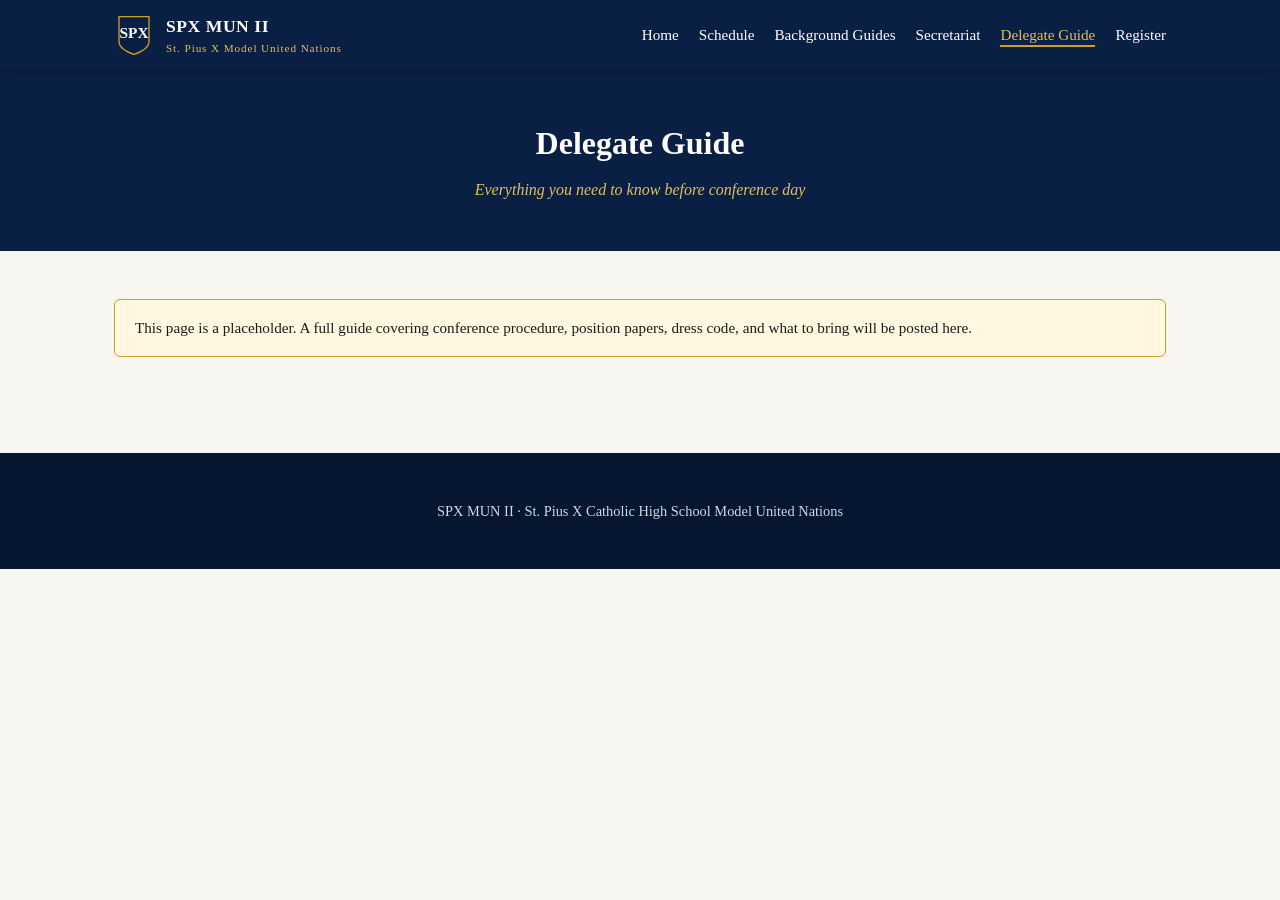
==== delegate-guide.html @ 94162507 "Build SPX MUN II conference site Static HTML/CSS site with navy/gold theme: homepage, schedule, comm" ====
<!DOCTYPE html>
<html lang="en">
<head>
<meta charset="UTF-8">
<meta name="viewport" content="width=device-width, initial-scale=1.0">
<title>Delegate Guide | SPX MUN II</title>
<link rel="icon" href="assets/img/crest-placeholder.svg">
<link rel="stylesheet" href="assets/css/style.css">
</head>
<body>
<header class="site-header">
  <div class="nav-wrap">
    <a class="brand" href="index.html">
      <img class="crest" src="assets/img/crest-placeholder.svg" alt="SPX MUN crest">
      <span class="brand-text">SPX MUN II<span>St. Pius X Model United Nations</span></span>
    </a>
    <nav class="main-nav">
      <ul>
        <li><a href="index.html">Home</a></li>
        <li><a href="schedule.html">Schedule</a></li>
        <li><a href="guides.html">Background Guides</a></li>
        <li><a href="secretariat.html">Secretariat</a></li>
        <li><a href="delegate-guide.html" class="active">Delegate Guide</a></li>
        <li><a href="register.html">Register</a></li>
      </ul>
    </nav>
  </div>
</header>

<div class="page-header">
  <h1>Delegate Guide</h1>
  <p>Everything you need to know before conference day</p>
</div>

<main>
  <section>
    <div class="notice">
      This page is a placeholder. A full guide covering conference procedure,
      position papers, dress code, and what to bring will be posted here.
    </div>
  </section>
</main>

<footer class="site-footer">
  <p>SPX MUN II &middot; St. Pius X Catholic High School Model United Nations</p>
</footer>
</body>
</html>
---- assets/css/style.css ----
:root {
  --navy: #0a1f44;
  --navy-dark: #061530;
  --navy-light: #16305e;
  --gold: #c9a227;
  --gold-light: #e0c05c;
  --cream: #f7f5f0;
  --text: #1c1c1c;
  --max-width: 1100px;
}

* {
  box-sizing: border-box;
}

html {
  scroll-behavior: smooth;
}

body {
  margin: 0;
  font-family: "Georgia", "Times New Roman", serif;
  color: var(--text);
  background: var(--cream);
  line-height: 1.6;
}

a {
  color: var(--navy);
}

img {
  max-width: 100%;
}

.site-header {
  background: var(--navy);
  color: white;
  position: sticky;
  top: 0;
  z-index: 100;
  box-shadow: 0 2px 8px rgba(0, 0, 0, 0.2);
}

.nav-wrap {
  max-width: var(--max-width);
  margin: 0 auto;
  display: flex;
  align-items: center;
  justify-content: space-between;
  padding: 0.75rem 1.5rem;
  flex-wrap: wrap;
  gap: 0.5rem;
}

.brand {
  display: flex;
  align-items: center;
  gap: 0.75rem;
  text-decoration: none;
  color: white;
}

.brand .crest {
  width: 40px;
  height: 40px;
}

.brand-text {
  font-weight: bold;
  letter-spacing: 0.03em;
  font-size: 1.1rem;
  color: white;
}

.brand-text span {
  display: block;
  font-size: 0.7rem;
  font-weight: normal;
  color: var(--gold-light);
  letter-spacing: 0.08em;
}

nav.main-nav ul {
  list-style: none;
  display: flex;
  gap: 1.25rem;
  margin: 0;
  padding: 0;
  flex-wrap: wrap;
}

nav.main-nav a {
  color: white;
  text-decoration: none;
  font-size: 0.95rem;
  border-bottom: 2px solid transparent;
  padding-bottom: 2px;
  transition: border-color 0.2s ease, color 0.2s ease;
}

nav.main-nav a:hover,
nav.main-nav a.active {
  border-color: var(--gold);
  color: var(--gold-light);
}

.hero {
  position: relative;
  color: white;
  padding: 6rem 1.5rem;
  text-align: center;
  background-image:
    linear-gradient(rgba(10, 31, 68, 0.88), rgba(6, 21, 48, 0.93)),
    url("../img/campus.jpg");
  background-size: cover;
  background-position: center;
}

.hero-inner {
  max-width: 800px;
  margin: 0 auto;
}

.hero .crest-large {
  width: 110px;
  height: 110px;
  margin-bottom: 1.25rem;
}

.hero h1 {
  font-size: 2.75rem;
  margin: 0 0 0.5rem;
  letter-spacing: 0.02em;
}

.hero .theme {
  font-size: 1.3rem;
  color: var(--gold-light);
  font-style: italic;
  margin: 0.25rem 0 1.5rem;
}

.hero .meta {
  display: flex;
  justify-content: center;
  gap: 2rem;
  flex-wrap: wrap;
  font-size: 1.05rem;
  margin-top: 1.5rem;
}

.hero .meta div strong {
  display: block;
  color: var(--gold-light);
  text-transform: uppercase;
  font-size: 0.75rem;
  letter-spacing: 0.1em;
  margin-bottom: 0.25rem;
}

.btn {
  display: inline-block;
  background: var(--gold);
  color: var(--navy-dark);
  font-weight: bold;
  padding: 0.75rem 1.75rem;
  border-radius: 4px;
  text-decoration: none;
  margin-top: 1.75rem;
  transition: background 0.2s ease;
}

.btn:hover {
  background: var(--gold-light);
}

main {
  max-width: var(--max-width);
  margin: 0 auto;
  padding: 3rem 1.5rem;
}

section {
  margin-bottom: 3rem;
}

h2 {
  color: var(--navy);
  border-bottom: 3px solid var(--gold);
  padding-bottom: 0.5rem;
  display: inline-block;
}

.page-header {
  background: var(--navy);
  color: white;
  padding: 3rem 1.5rem;
  text-align: center;
}

.page-header h1 {
  margin: 0 0 0.5rem;
}

.page-header p {
  color: var(--gold-light);
  margin: 0;
  font-style: italic;
}

.card-grid {
  display: grid;
  grid-template-columns: repeat(auto-fit, minmax(260px, 1fr));
  gap: 1.5rem;
}

.card {
  background: white;
  border: 1px solid #e2ddd0;
  border-top: 4px solid var(--gold);
  border-radius: 6px;
  padding: 1.5rem;
  box-shadow: 0 2px 6px rgba(0, 0, 0, 0.05);
}

.card h3 {
  margin-top: 0;
  color: var(--navy);
}

table.schedule {
  width: 100%;
  border-collapse: collapse;
  background: white;
  box-shadow: 0 2px 6px rgba(0, 0, 0, 0.05);
}

table.schedule th,
table.schedule td {
  padding: 0.9rem 1.2rem;
  border-bottom: 1px solid #e2ddd0;
  text-align: left;
}

table.schedule th {
  background: var(--navy);
  color: var(--gold-light);
  text-transform: uppercase;
  font-size: 0.8rem;
  letter-spacing: 0.05em;
}

table.schedule tr:nth-child(even) td {
  background: #f1efe7;
}

table.schedule tr.break td {
  color: #777;
  font-style: italic;
}

.doc-link {
  display: inline-flex;
  align-items: center;
  gap: 0.4rem;
  margin-top: 0.75rem;
  font-weight: bold;
  color: var(--navy);
}

.notice {
  background: #fff7e0;
  border: 1px solid var(--gold);
  border-radius: 6px;
  padding: 1rem 1.25rem;
  font-size: 0.95rem;
}

.site-footer {
  background: var(--navy-dark);
  color: #cfd6e4;
  text-align: center;
  padding: 2rem 1.5rem;
  font-size: 0.9rem;
}

.site-footer a {
  color: var(--gold-light);
}

.breadcrumb {
  font-size: 0.9rem;
  margin-bottom: 1.5rem;
}

.breadcrumb a {
  color: var(--navy-light);
}

@media (max-width: 640px) {
  .hero h1 {
    font-size: 2rem;
  }
  .hero .meta {
    gap: 1rem;
  }
}
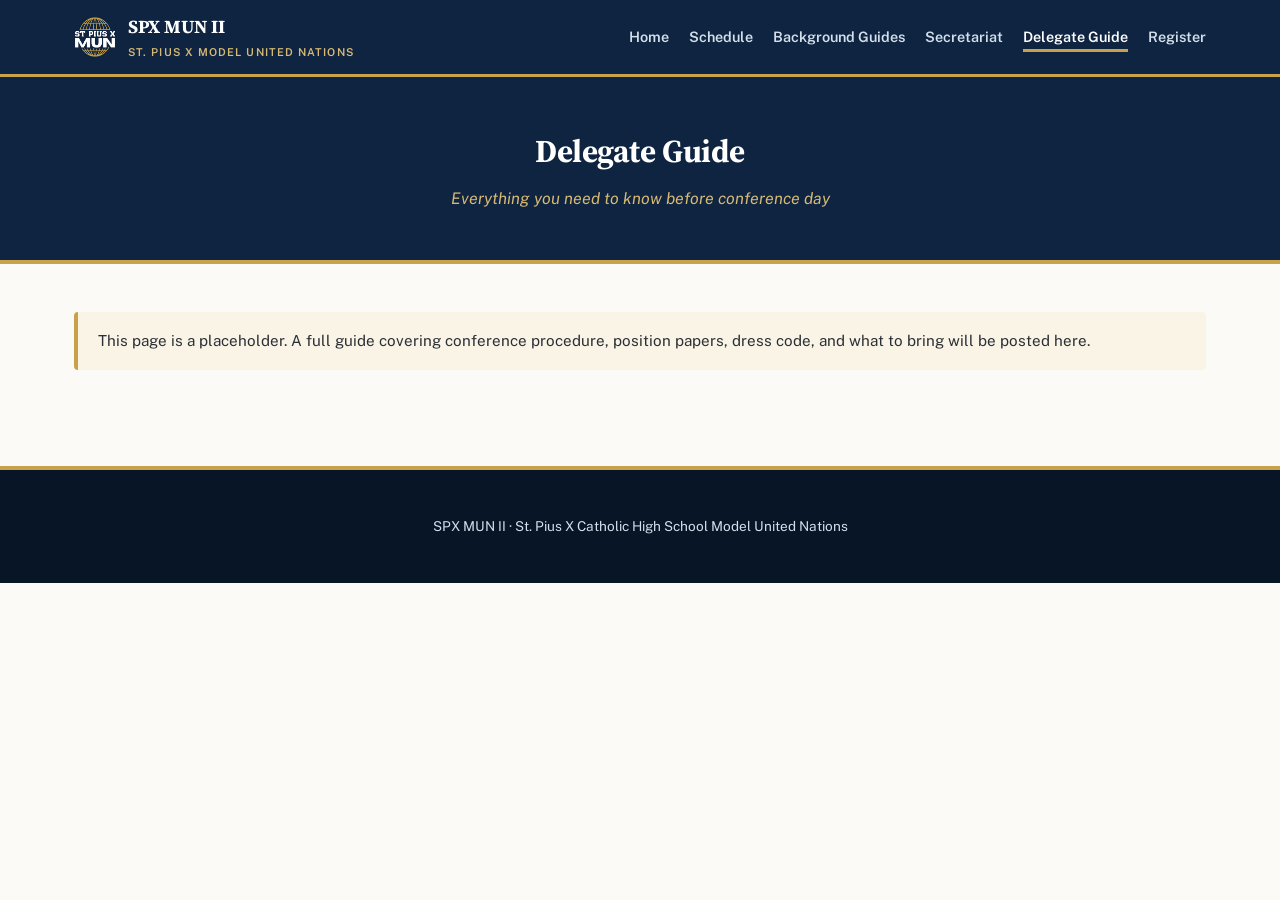
==== commit 908c4734: "Apply official SPX MUN logo and Concordia MUN design system Replace placeholder crest with the real " ====
--- a/delegate-guide.html
+++ b/delegate-guide.html
@@ -4,14 +4,14 @@
 <meta charset="UTF-8">
 <meta name="viewport" content="width=device-width, initial-scale=1.0">
 <title>Delegate Guide | SPX MUN II</title>
-<link rel="icon" href="assets/img/crest-placeholder.svg">
+<link rel="icon" href="assets/img/spxmun-logo.png">
 <link rel="stylesheet" href="assets/css/style.css">
 </head>
 <body>
 <header class="site-header">
   <div class="nav-wrap">
     <a class="brand" href="index.html">
-      <img class="crest" src="assets/img/crest-placeholder.svg" alt="SPX MUN crest">
+      <img class="crest" src="assets/img/spxmun-logo.png" alt="SPX MUN crest">
       <span class="brand-text">SPX MUN II<span>St. Pius X Model United Nations</span></span>
     </a>
     <nav class="main-nav">
--- a/assets/css/style.css
+++ b/assets/css/style.css
@@ -1,12 +1,64 @@
+@import url("https://fonts.googleapis.com/css2?family=Source+Serif+4:wght@600;700&family=Public+Sans:wght@400;500;600;700&family=JetBrains+Mono:wght@400;500&display=swap");
+
 :root {
-  --navy: #0a1f44;
-  --navy-dark: #061530;
-  --navy-light: #16305e;
-  --gold: #c9a227;
-  --gold-light: #e0c05c;
-  --cream: #f7f5f0;
-  --text: #1c1c1c;
-  --max-width: 1100px;
+  /* Navy scale */
+  --navy-900: #081527;
+  --navy-800: #0e2440;
+  --navy-700: #153558;
+  --navy-600: #1e4977;
+  --navy-500: #2c6098;
+  --navy-300: #7c9bbc;
+  --navy-100: #d3dfeb;
+  --navy-50: #edf2f7;
+
+  /* Gold scale */
+  --gold-700: #8a6a1f;
+  --gold-600: #a8842c;
+  --gold-500: #c8a24a;
+  --gold-400: #d9ba74;
+  --gold-200: #eddcb4;
+  --gold-50: #faf4e6;
+
+  /* Paper & ink neutrals */
+  --paper-0: #ffffff;
+  --paper-50: #fbfaf7;
+  --paper-100: #f4f2ec;
+  --paper-200: #e6e3da;
+  --paper-300: #cfcbbf;
+  --ink-600: #5c5f66;
+  --ink-800: #2b2f36;
+  --ink-900: #14171c;
+
+  /* Semantic (muted, editorial) */
+  --warning-600: #9a5b15;
+  --warning-50: #fbf0e2;
+
+  /* Roles */
+  --text-heading: var(--navy-800);
+  --text-body: var(--ink-800);
+  --text-muted: var(--ink-600);
+  --border-subtle: var(--paper-200);
+
+  /* Fonts */
+  --font-display: "Source Serif 4", "Georgia", serif;
+  --font-ui: "Public Sans", -apple-system, sans-serif;
+  --font-mono: "JetBrains Mono", monospace;
+  --tracking-tight: -0.015em;
+
+  /* Radius */
+  --radius-sm: 2px;
+  --radius-md: 4px;
+  --radius-lg: 8px;
+
+  /* Shadow (soft, navy-tinted) */
+  --shadow-sm: 0 1px 2px rgba(8, 21, 39, 0.08);
+  --shadow-md: 0 4px 12px rgba(8, 21, 39, 0.12);
+  --shadow-lg: 0 12px 32px rgba(8, 21, 39, 0.18);
+  --focus-ring: 0 0 0 3px var(--gold-400);
+
+  --container-page: 1180px;
+  --container-doc: 820px;
+  --measure-prose: 68ch;
 }
 
 * {
@@ -19,31 +71,40 @@
 
 body {
   margin: 0;
-  font-family: "Georgia", "Times New Roman", serif;
-  color: var(--text);
-  background: var(--cream);
-  line-height: 1.6;
+  font-family: var(--font-ui);
+  font-size: 16px;
+  color: var(--text-body);
+  background: var(--paper-50);
+  line-height: 1.65;
 }
 
 a {
-  color: var(--navy);
+  color: var(--navy-700);
 }
 
 img {
   max-width: 100%;
 }
 
+.eyebrow {
+  font-size: 12px;
+  font-weight: 700;
+  letter-spacing: 0.12em;
+  text-transform: uppercase;
+  color: var(--gold-700);
+}
+
 .site-header {
-  background: var(--navy);
+  background: var(--navy-800);
   color: white;
   position: sticky;
   top: 0;
   z-index: 100;
-  box-shadow: 0 2px 8px rgba(0, 0, 0, 0.2);
+  border-bottom: 3px solid var(--gold-500);
 }
 
 .nav-wrap {
-  max-width: var(--max-width);
+  max-width: var(--container-page);
   margin: 0 auto;
   display: flex;
   align-items: center;
@@ -62,23 +123,27 @@
 }
 
 .brand .crest {
-  width: 40px;
-  height: 40px;
+  width: 42px;
+  height: 42px;
 }
 
 .brand-text {
-  font-weight: bold;
-  letter-spacing: 0.03em;
-  font-size: 1.1rem;
+  font-family: var(--font-display);
+  font-weight: 700;
+  letter-spacing: var(--tracking-tight);
+  font-size: 1.15rem;
   color: white;
 }
 
 .brand-text span {
   display: block;
-  font-size: 0.7rem;
-  font-weight: normal;
-  color: var(--gold-light);
-  letter-spacing: 0.08em;
+  font-family: var(--font-ui);
+  font-size: 0.68rem;
+  font-weight: 600;
+  letter-spacing: 0.1em;
+  text-transform: uppercase;
+  color: var(--gold-400);
+  margin-top: 2px;
 }
 
 nav.main-nav ul {
@@ -91,18 +156,19 @@
 }
 
 nav.main-nav a {
-  color: white;
+  color: var(--navy-100);
   text-decoration: none;
-  font-size: 0.95rem;
-  border-bottom: 2px solid transparent;
-  padding-bottom: 2px;
-  transition: border-color 0.2s ease, color 0.2s ease;
+  font-size: 0.9rem;
+  font-weight: 600;
+  border-bottom: 3px solid transparent;
+  padding-bottom: 4px;
+  transition: border-color 180ms cubic-bezier(0.2, 0, 0.2, 1), color 180ms cubic-bezier(0.2, 0, 0.2, 1);
 }
 
 nav.main-nav a:hover,
 nav.main-nav a.active {
-  border-color: var(--gold);
-  color: var(--gold-light);
+  border-color: var(--gold-500);
+  color: white;
 }
 
 .hero {
@@ -111,7 +177,7 @@
   padding: 6rem 1.5rem;
   text-align: center;
   background-image:
-    linear-gradient(rgba(10, 31, 68, 0.88), rgba(6, 21, 48, 0.93)),
+    linear-gradient(rgba(8, 21, 39, 0.82), rgba(8, 21, 39, 0.9)),
     url("../img/campus.jpg");
   background-size: cover;
   background-position: center;
@@ -123,20 +189,23 @@
 }
 
 .hero .crest-large {
-  width: 110px;
-  height: 110px;
+  width: 120px;
+  height: auto;
   margin-bottom: 1.25rem;
 }
 
 .hero h1 {
-  font-size: 2.75rem;
+  font-family: var(--font-display);
+  font-weight: 700;
+  font-size: 3rem;
+  letter-spacing: var(--tracking-tight);
   margin: 0 0 0.5rem;
-  letter-spacing: 0.02em;
 }
 
 .hero .theme {
+  font-family: var(--font-display);
   font-size: 1.3rem;
-  color: var(--gold-light);
+  color: var(--gold-400);
   font-style: italic;
   margin: 0.25rem 0 1.5rem;
 }
@@ -152,31 +221,34 @@
 
 .hero .meta div strong {
   display: block;
-  color: var(--gold-light);
+  color: var(--gold-400);
   text-transform: uppercase;
-  font-size: 0.75rem;
-  letter-spacing: 0.1em;
-  margin-bottom: 0.25rem;
+  font-size: 0.72rem;
+  font-weight: 700;
+  letter-spacing: 0.12em;
+  margin-bottom: 0.3rem;
 }
 
 .btn {
   display: inline-block;
-  background: var(--gold);
-  color: var(--navy-dark);
-  font-weight: bold;
+  font-family: var(--font-ui);
+  background: var(--gold-500);
+  color: var(--navy-900);
+  font-weight: 700;
+  font-size: 0.95rem;
   padding: 0.75rem 1.75rem;
-  border-radius: 4px;
+  border-radius: var(--radius-md);
   text-decoration: none;
   margin-top: 1.75rem;
-  transition: background 0.2s ease;
+  transition: background 180ms cubic-bezier(0.2, 0, 0.2, 1);
 }
 
 .btn:hover {
-  background: var(--gold-light);
+  background: var(--gold-400);
 }
 
 main {
-  max-width: var(--max-width);
+  max-width: var(--container-page);
   margin: 0 auto;
   padding: 3rem 1.5rem;
 }
@@ -186,25 +258,33 @@
 }
 
 h2 {
-  color: var(--navy);
-  border-bottom: 3px solid var(--gold);
-  padding-bottom: 0.5rem;
-  display: inline-block;
+  font-family: var(--font-display);
+  font-weight: 700;
+  letter-spacing: var(--tracking-tight);
+  color: var(--text-heading);
+  border-top: 2px solid var(--navy-800);
+  padding-top: 0.6rem;
+  display: block;
+  font-size: 1.75rem;
 }
 
 .page-header {
-  background: var(--navy);
+  background: var(--navy-800);
   color: white;
   padding: 3rem 1.5rem;
   text-align: center;
+  border-bottom: 4px solid var(--gold-500);
 }
 
 .page-header h1 {
+  font-family: var(--font-display);
+  font-weight: 700;
+  letter-spacing: var(--tracking-tight);
   margin: 0 0 0.5rem;
 }
 
 .page-header p {
-  color: var(--gold-light);
+  color: var(--gold-400);
   margin: 0;
   font-style: italic;
 }
@@ -216,47 +296,50 @@
 }
 
 .card {
-  background: white;
-  border: 1px solid #e2ddd0;
-  border-top: 4px solid var(--gold);
-  border-radius: 6px;
+  background: var(--paper-0);
+  border: 1px solid var(--border-subtle);
+  border-top: 4px solid var(--gold-500);
+  border-radius: var(--radius-md);
   padding: 1.5rem;
-  box-shadow: 0 2px 6px rgba(0, 0, 0, 0.05);
+  box-shadow: var(--shadow-sm);
 }
 
 .card h3 {
+  font-family: var(--font-display);
+  font-weight: 600;
   margin-top: 0;
-  color: var(--navy);
+  color: var(--text-heading);
 }
 
 table.schedule {
   width: 100%;
   border-collapse: collapse;
-  background: white;
-  box-shadow: 0 2px 6px rgba(0, 0, 0, 0.05);
+  background: var(--paper-0);
+  box-shadow: var(--shadow-sm);
 }
 
 table.schedule th,
 table.schedule td {
   padding: 0.9rem 1.2rem;
-  border-bottom: 1px solid #e2ddd0;
+  border-bottom: 1px solid var(--border-subtle);
   text-align: left;
 }
 
 table.schedule th {
-  background: var(--navy);
-  color: var(--gold-light);
+  background: var(--navy-800);
+  color: var(--gold-400);
   text-transform: uppercase;
-  font-size: 0.8rem;
-  letter-spacing: 0.05em;
+  font-size: 0.78rem;
+  font-weight: 700;
+  letter-spacing: 0.08em;
 }
 
 table.schedule tr:nth-child(even) td {
-  background: #f1efe7;
+  background: var(--paper-100);
 }
 
 table.schedule tr.break td {
-  color: #777;
+  color: var(--text-muted);
   font-style: italic;
 }
 
@@ -265,42 +348,46 @@
   align-items: center;
   gap: 0.4rem;
   margin-top: 0.75rem;
-  font-weight: bold;
-  color: var(--navy);
+  font-weight: 700;
+  color: var(--navy-700);
 }
 
 .notice {
-  background: #fff7e0;
-  border: 1px solid var(--gold);
-  border-radius: 6px;
+  background: var(--gold-50);
+  border-left: 4px solid var(--gold-500);
+  border-radius: var(--radius-md);
   padding: 1rem 1.25rem;
   font-size: 0.95rem;
+  color: var(--ink-800);
 }
 
 .site-footer {
-  background: var(--navy-dark);
-  color: #cfd6e4;
+  background: var(--navy-900);
+  color: var(--navy-100);
   text-align: center;
   padding: 2rem 1.5rem;
-  font-size: 0.9rem;
+  font-size: 0.85rem;
+  border-top: 4px solid var(--gold-500);
 }
 
 .site-footer a {
-  color: var(--gold-light);
+  color: var(--gold-400);
 }
 
 .breadcrumb {
-  font-size: 0.9rem;
+  font-family: var(--font-mono);
+  font-size: 0.8rem;
+  color: var(--text-muted);
   margin-bottom: 1.5rem;
 }
 
 .breadcrumb a {
-  color: var(--navy-light);
+  color: var(--navy-600);
 }
 
 @media (max-width: 640px) {
   .hero h1 {
-    font-size: 2rem;
+    font-size: 2.1rem;
   }
   .hero .meta {
     gap: 1rem;
